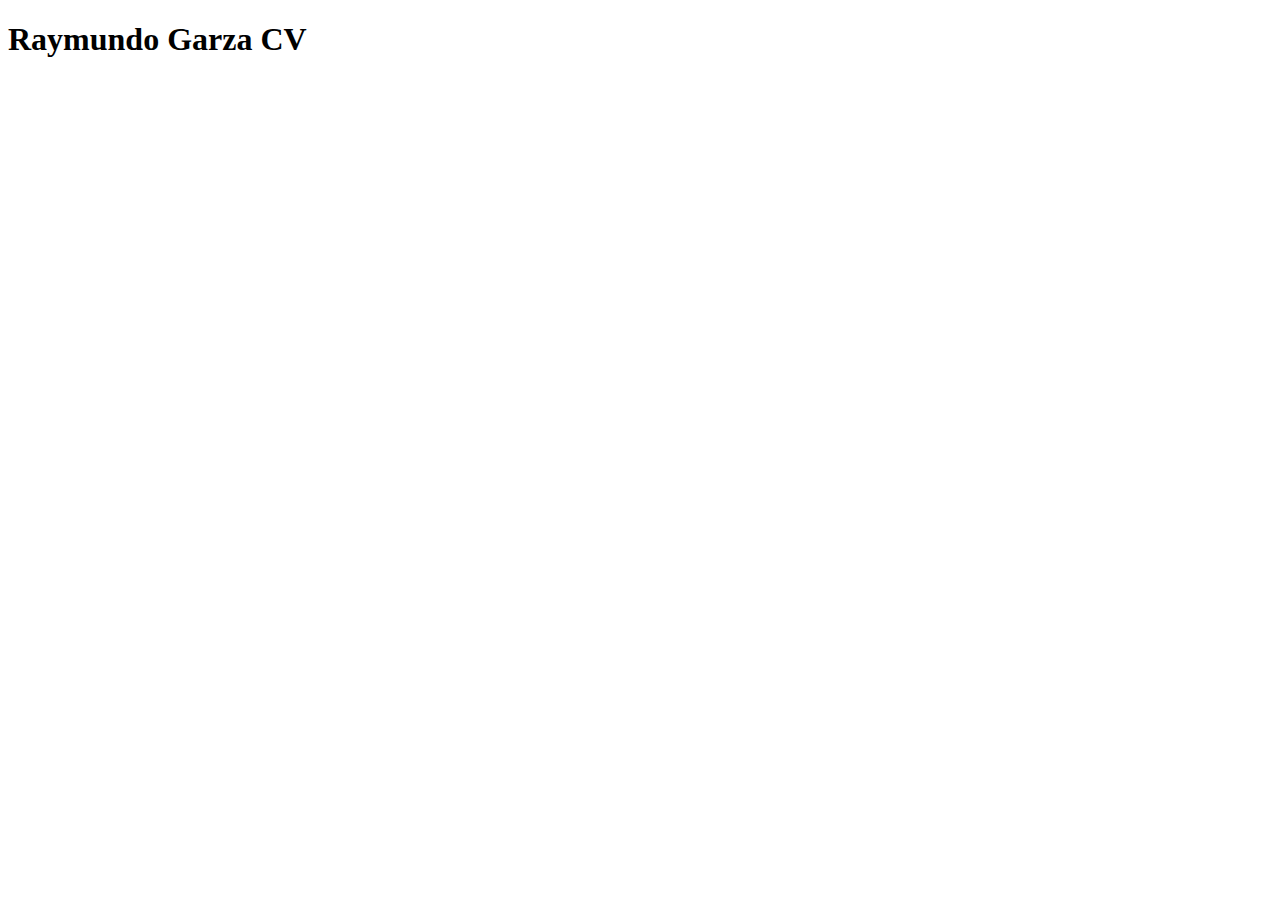
==== index.html @ 31e20853 "Subida de inicio de pagina cv" ====
<!DOCTYPE html>
<html lang="en">
<head>
    <meta charset="UTF-8">
    <meta name="viewport" content="width=device-width, initial-scale=1.0">
    <title>Raymundo Garza CV</title>
</head>
<body>
    <h1>Raymundo Garza CV</h1>
</body>
</html>
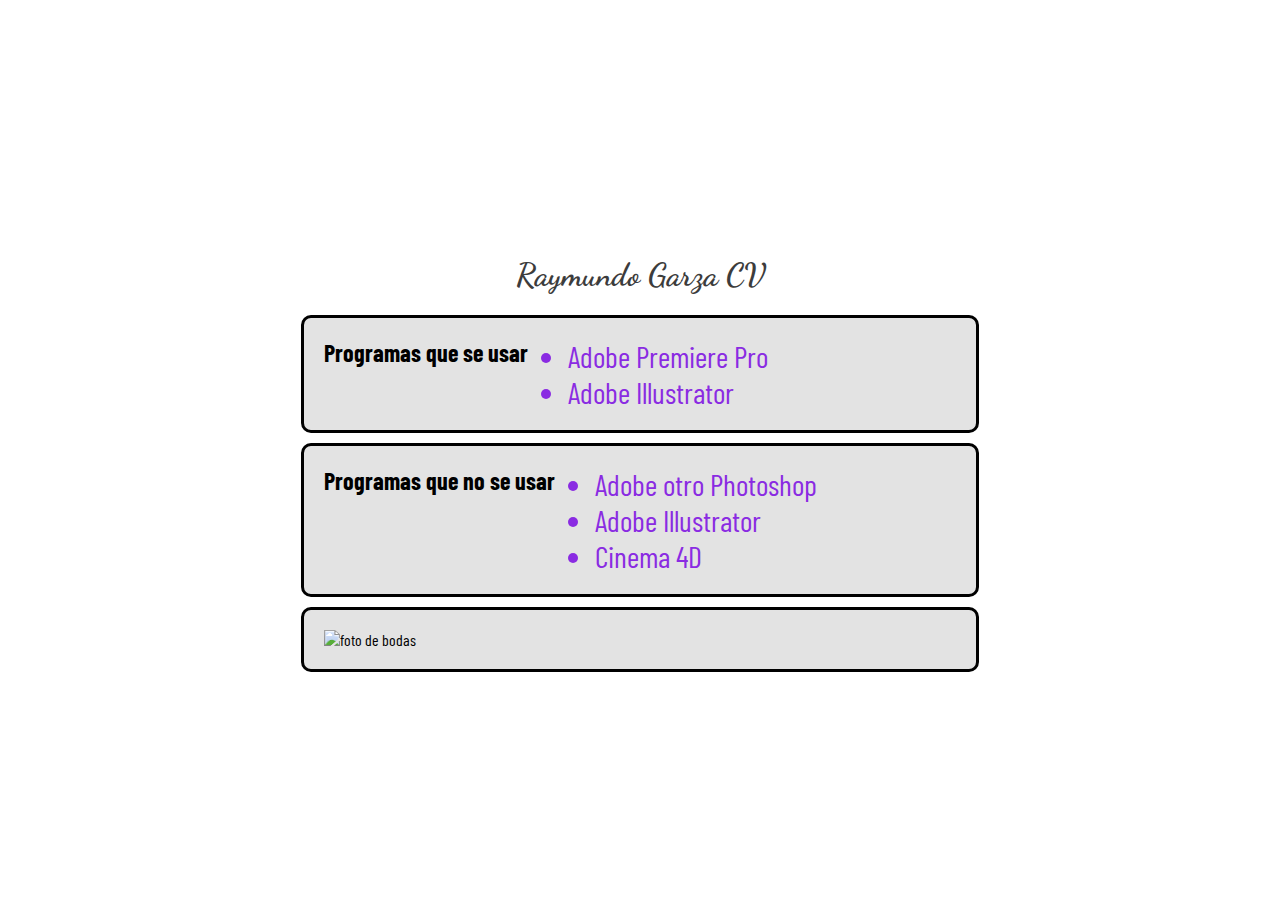
==== commit a28f2ca3: "clase de jueves 4 enero" ====
--- a/index.html
+++ b/index.html
@@ -4,8 +4,64 @@
     <meta charset="UTF-8">
     <meta name="viewport" content="width=device-width, initial-scale=1.0">
     <title>Raymundo Garza CV</title>
+    <link rel="stylesheet" href="./style/style.css">
+    <!--Esta fuente es la cursiva-->
+    <link rel="preconnect" href="https://fonts.googleapis.com">
+<link rel="preconnect" href="https://fonts.gstatic.com" crossorigin>
+<link href="https://fonts.googleapis.com/css2?family=Dancing+Script&display=swap" rel="stylesheet">
+<!--Esta fuente es la normal-->
+<link rel="preconnect" href="https://fonts.googleapis.com">
+<link rel="preconnect" href="https://fonts.gstatic.com" crossorigin>
+<link href="https://fonts.googleapis.com/css2?family=Barlow+Condensed&display=swap" rel="stylesheet">
 </head>
 <body>
-    <h1>Raymundo Garza CV</h1>
+
+    <div class="main-group">
+        
+        <h1 class="titulo-principal">Raymundo Garza CV</h1>
+        
+        <div class="lista-grupo">
+            
+            <h2 class="no-margin">Programas que se usar</h2>
+                
+            <ul class="no-margin">
+                    <li class="lista">Adobe Premiere Pro</li>
+                  
+                    <li class="lista">Adobe Illustrator</li>
+                    
+            </ul>
+    
+    
+    
+        </div>
+        
+        <div class="lista-grupo">
+            
+            <h2 class="no-margin">Programas que no se usar</h2>
+                
+            <ul class="no-margin">
+                    <li class="lista">Adobe  otro Photoshop</li>
+                    <li class="lista">Adobe Illustrator</li>
+                    <li class="lista">Cinema 4D</li>
+            </ul>
+    
+    
+    
+        </div>
+
+        <div class="lista-grupo contenedor-foto" >
+        
+            <img src="./imagenes/foto1.jpg" alt="foto de bodas" class="foto">
+    
+        </div>
+
+
+
+    </div>
+
+   
+    
+
+
 </body>
 </html>--- a/style/style.css
+++ b/style/style.css
@@ -0,0 +1,56 @@
+body {
+    height: 100vh;
+    font-family: 'Barlow Condensed', sans-serif;
+}
+
+.titulo-principal {
+    font-family: 'Dancing Script', cursive;
+    color:rgb(60, 60, 60);
+    
+}
+
+.lista{
+    font-size: 30px;
+    color: blueviolet;
+    font-family: 'Barlow Condensed', sans-serif;
+}
+
+.lista-grupo{
+    flex-direction: row;
+    display: flex;
+    flex-wrap: wrap;
+    background-color: rgb(227, 227, 227);
+    border-radius: 10px;
+    border-style: solid;
+    border-color: black;
+    margin-bottom: 10px;
+    min-width: 50%;
+    padding: 20px;
+
+}
+
+.main-group{
+    height: 100vh;
+    display: flex;
+    flex-direction: column;
+    justify-content: center;
+    align-items: center;
+}
+
+.texto-cursivo{
+  font-family: 'Dancing Script', cursive;
+}
+
+.no-margin{
+    margin:0px;
+}
+
+.foto{
+    width:100%;
+    height: 100%;
+ 
+}
+
+.contenedor-foto{
+    max-width: 300px;
+}